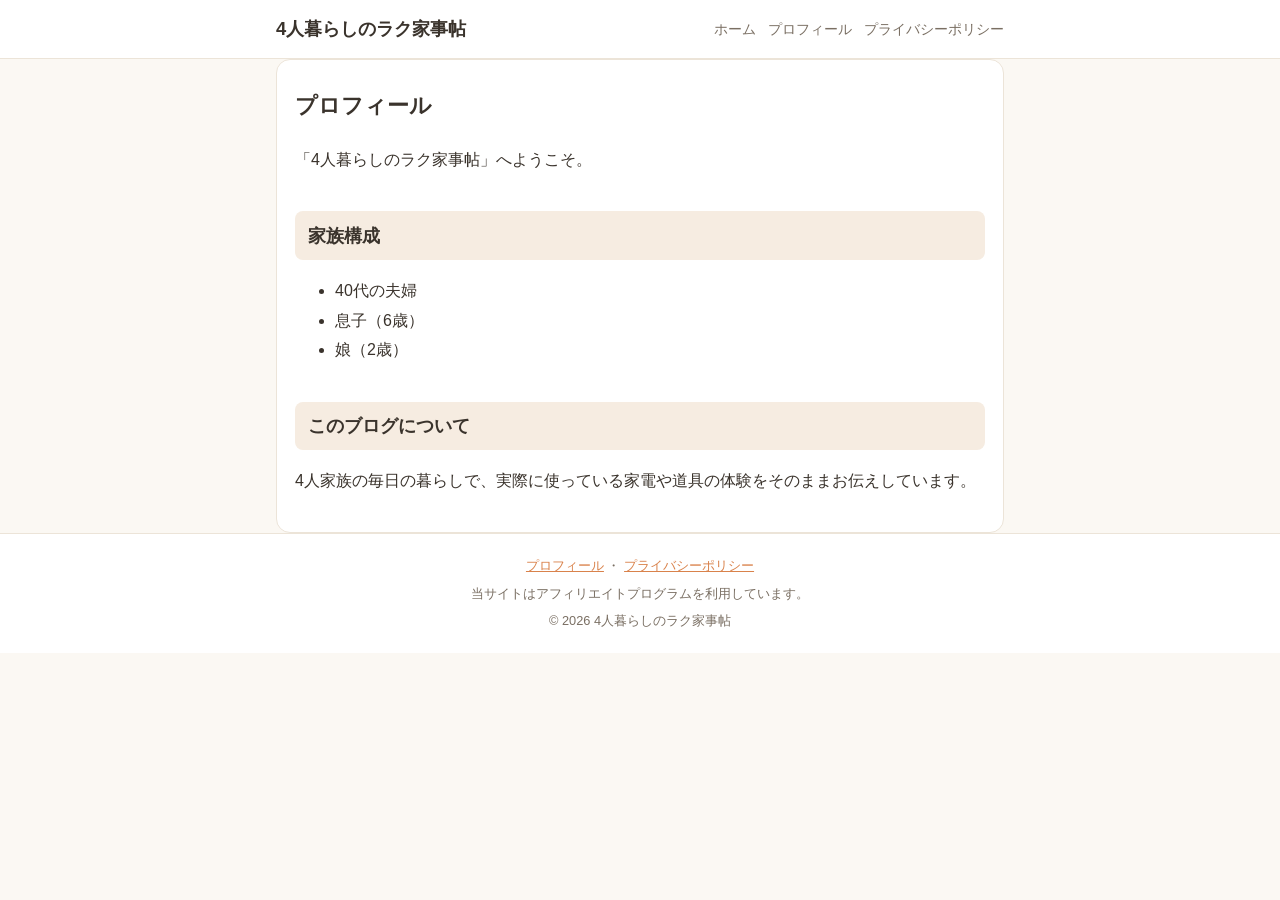
==== about.html @ 41a2eb7c "Initial site: top, Miele dishwasher review, about, privacy" ====
<!DOCTYPE html>
<html lang="ja">
<head>
<meta charset="utf-8">
<meta name="viewport" content="width=device-width, initial-scale=1">
<title>プロフィール｜4人暮らしのラク家事帖</title>
<meta name="description" content="「4人暮らしのラク家事帖」の運営者プロフィールと家族構成です。">
<meta property="og:type" content="website">
<meta property="og:title" content="プロフィール｜4人暮らしのラク家事帖">
<meta property="og:description" content="「4人暮らしのラク家事帖」の運営者プロフィールと家族構成です。">
<meta property="og:site_name" content="4人暮らしのラク家事帖">
<meta name="twitter:card" content="summary_large_image">
<link rel="stylesheet" href="style.css">
</head>
<body>
<header class="site-header"><div class="wrap">
<a class="logo" href="index.html">4人暮らしのラク家事帖</a>
<nav><a href="index.html">ホーム</a><a href="about.html">プロフィール</a><a href="privacy.html">プライバシーポリシー</a></nav>
</div></header>
<main class="wrap">
<article class="post">
<h1>プロフィール</h1>
<p>「4人暮らしのラク家事帖」へようこそ。</p>
<h2>家族構成</h2>
<ul><li>40代の夫婦</li><li>息子（6歳）</li><li>娘（2歳）</li></ul>
<h2>このブログについて</h2>
<p>4人家族の毎日の暮らしで、実際に使っている家電や道具の体験をそのままお伝えしています。</p>
</article>
</main>
<footer class="site-footer"><div class="wrap">
<p><a href="about.html">プロフィール</a> ・ <a href="privacy.html">プライバシーポリシー</a></p>
<p>当サイトはアフィリエイトプログラムを利用しています。</p>
<p>&copy; 2026 4人暮らしのラク家事帖</p>
</div></footer>
</body>
</html>
---- style.css ----
:root{--bg:#fbf8f3;--card:#fff;--text:#3a332c;--muted:#7a6f63;--accent:#d9824b;--line:#ece4d8}
*{box-sizing:border-box}
body{margin:0;background:var(--bg);color:var(--text);font-family:"Hiragino Kaku Gothic ProN","Noto Sans JP","Yu Gothic",Meiryo,sans-serif;line-height:1.85;font-size:16px;-webkit-text-size-adjust:100%}
a{color:var(--accent)}
img{max-width:100%;height:auto;display:block;border-radius:10px}
.wrap{max-width:760px;margin:0 auto;padding:0 16px}
.site-header{background:var(--card);border-bottom:1px solid var(--line)}
.site-header .wrap{display:flex;flex-wrap:wrap;align-items:center;justify-content:space-between;gap:6px;padding:12px 16px}
.logo{font-weight:700;font-size:1.15rem;color:var(--text);text-decoration:none}
nav a{margin-left:12px;font-size:.85rem;color:var(--muted);text-decoration:none}
nav a:first-child{margin-left:0}
main{padding:24px 16px 40px}
.intro{background:var(--card);border-radius:14px;padding:20px;margin-bottom:24px;border:1px solid var(--line)}
.intro h1{margin:0 0 8px;font-size:1.4rem}
.section-title{font-size:1.1rem;border-left:4px solid var(--accent);padding-left:10px}
.cards{display:grid;gap:16px}
@media(min-width:640px){.cards{grid-template-columns:1fr 1fr}}
.card{display:block;background:var(--card);border-radius:14px;overflow:hidden;text-decoration:none;color:var(--text);border:1px solid var(--line)}
.card img{border-radius:0}
.card-body{padding:12px 14px}
.card-body h3{font-size:1rem;margin:0 0 6px;line-height:1.6}
.card-body p{margin:0;font-size:.85rem;color:var(--muted)}
.post{background:var(--card);border-radius:14px;padding:20px 18px;border:1px solid var(--line)}
.post h1{font-size:1.35rem;line-height:1.6;margin:.4em 0 1em}
.post h2{font-size:1.15rem;margin:2em 0 .8em;padding:.4em .7em;background:#f6ece1;border-radius:8px}
figure{margin:1.2em 0}
.pr{display:inline-block;font-size:.8rem;color:var(--muted);background:#f3efe9;border-radius:6px;padding:2px 10px;margin:0}
.note{font-size:.85rem;color:var(--muted)}
.aff-box{border:2px dashed var(--accent);border-radius:12px;padding:14px;margin:1.4em 0;text-align:center;background:#fffaf5}
.aff-name{font-weight:700;margin:0 0 6px}
.aff-pending{display:inline-block;margin:0;padding:6px 18px;border-radius:999px;background:#eee4d8;color:var(--muted);font-size:.9rem}
.back{margin-top:2em}
.site-footer{border-top:1px solid var(--line);background:var(--card);font-size:.8rem;color:var(--muted);text-align:center;padding:16px 0}
.site-footer p{margin:4px 0}
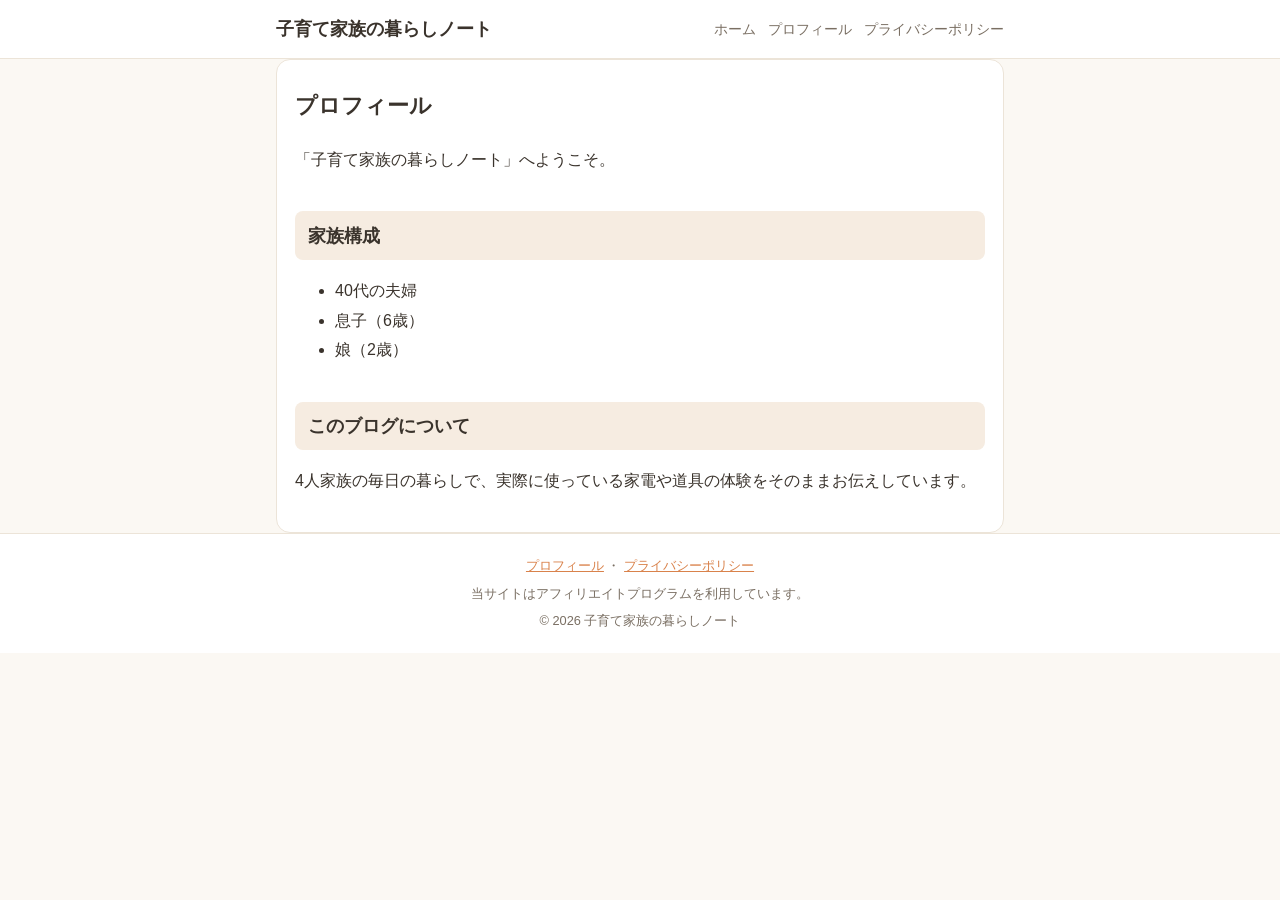
==== commit 0b81fa26: "Rename site to 子育て家族の暮らしノート" ====
--- a/about.html
+++ b/about.html
@@ -3,24 +3,24 @@
 <head>
 <meta charset="utf-8">
 <meta name="viewport" content="width=device-width, initial-scale=1">
-<title>プロフィール｜4人暮らしのラク家事帖</title>
-<meta name="description" content="「4人暮らしのラク家事帖」の運営者プロフィールと家族構成です。">
+<title>プロフィール｜子育て家族の暮らしノート</title>
+<meta name="description" content="「子育て家族の暮らしノート」の運営者プロフィールと家族構成です。">
 <meta property="og:type" content="website">
-<meta property="og:title" content="プロフィール｜4人暮らしのラク家事帖">
-<meta property="og:description" content="「4人暮らしのラク家事帖」の運営者プロフィールと家族構成です。">
-<meta property="og:site_name" content="4人暮らしのラク家事帖">
+<meta property="og:title" content="プロフィール｜子育て家族の暮らしノート">
+<meta property="og:description" content="「子育て家族の暮らしノート」の運営者プロフィールと家族構成です。">
+<meta property="og:site_name" content="子育て家族の暮らしノート">
 <meta name="twitter:card" content="summary_large_image">
 <link rel="stylesheet" href="style.css">
 </head>
 <body>
 <header class="site-header"><div class="wrap">
-<a class="logo" href="index.html">4人暮らしのラク家事帖</a>
+<a class="logo" href="index.html">子育て家族の暮らしノート</a>
 <nav><a href="index.html">ホーム</a><a href="about.html">プロフィール</a><a href="privacy.html">プライバシーポリシー</a></nav>
 </div></header>
 <main class="wrap">
 <article class="post">
 <h1>プロフィール</h1>
-<p>「4人暮らしのラク家事帖」へようこそ。</p>
+<p>「子育て家族の暮らしノート」へようこそ。</p>
 <h2>家族構成</h2>
 <ul><li>40代の夫婦</li><li>息子（6歳）</li><li>娘（2歳）</li></ul>
 <h2>このブログについて</h2>
@@ -30,7 +30,7 @@
 <footer class="site-footer"><div class="wrap">
 <p><a href="about.html">プロフィール</a> ・ <a href="privacy.html">プライバシーポリシー</a></p>
 <p>当サイトはアフィリエイトプログラムを利用しています。</p>
-<p>&copy; 2026 4人暮らしのラク家事帖</p>
+<p>&copy; 2026 子育て家族の暮らしノート</p>
 </div></footer>
 </body>
 </html>
--- a/style.css
+++ b/style.css
@@ -32,3 +32,16 @@
 .back{margin-top:2em}
 .site-footer{border-top:1px solid var(--line);background:var(--card);font-size:.8rem;color:var(--muted);text-align:center;padding:16px 0}
 .site-footer p{margin:4px 0}
+.aff-card{display:flex;gap:14px;align-items:center;border:1px solid var(--line);border-radius:12px;padding:14px;margin:1.4em 0 .3em;background:#fffaf5}
+.aff-img{flex:0 0 110px}
+.aff-img img{width:110px;height:110px;object-fit:contain;border-radius:8px;background:#fff}
+.aff-info{flex:1;min-width:0}
+.aff-card .aff-name{font-size:.92rem;line-height:1.6;margin:0 0 4px;font-weight:700}
+.aff-card .aff-name a{color:var(--text);text-decoration:none}
+.aff-price{font-size:.85rem;color:var(--muted);margin:0 0 10px}
+.aff-btn{display:inline-block;background:#bf0000;color:#fff;font-weight:700;text-decoration:none;padding:8px 20px;border-radius:999px;font-size:.9rem}
+.aff-btn:hover{background:#9a0000}
+.aff-note{font-size:.78rem;color:var(--muted);margin:0 0 1.4em}
+@media(max-width:420px){.aff-card{flex-direction:column;text-align:center}.aff-btn{display:block}}
+.card img{aspect-ratio:4/3;object-fit:cover}
+.related ul{padding-left:1.2em}
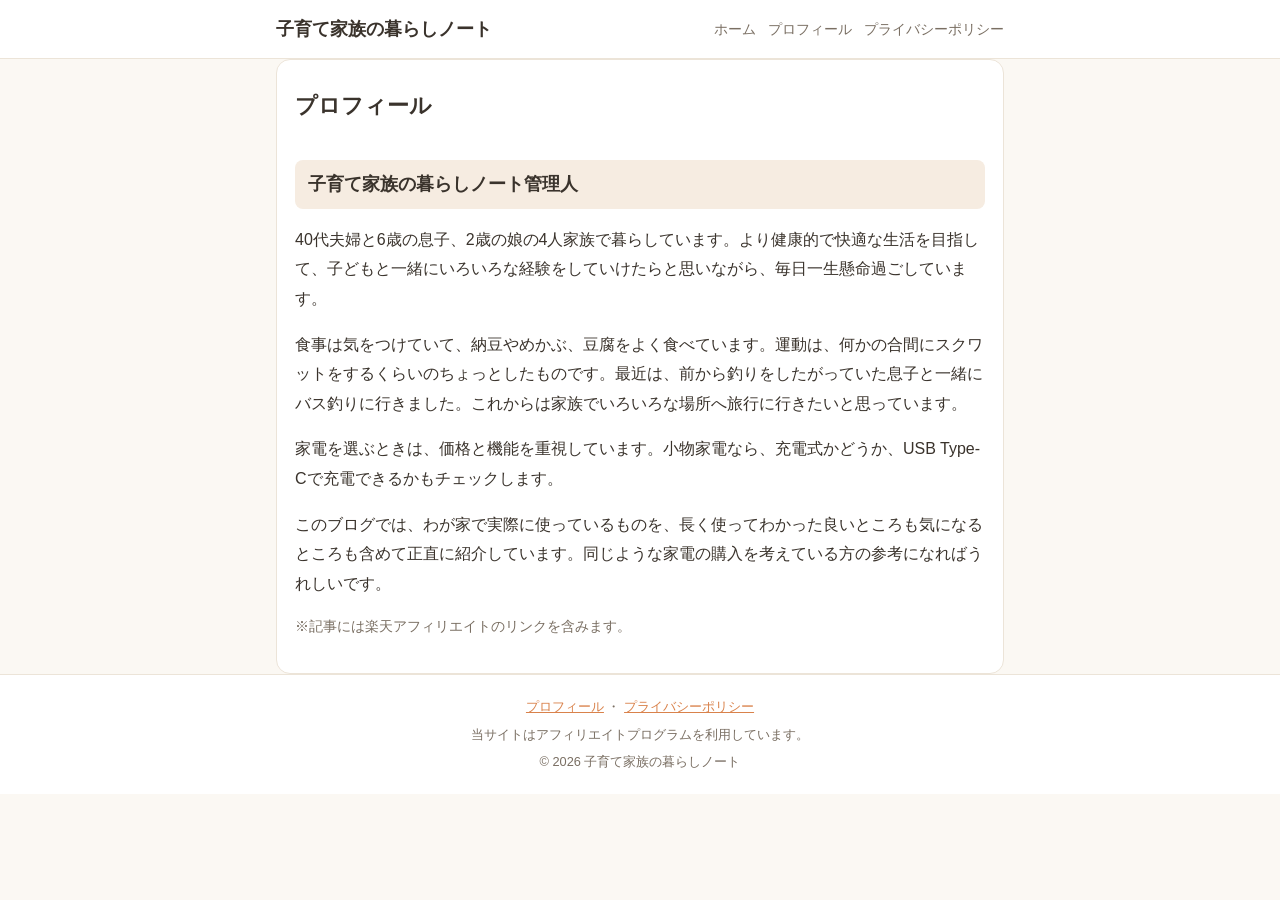
==== commit b85a4c9a: "Author profile on about page, author box on articles, Person JSON-LD" ====
--- a/about.html
+++ b/about.html
@@ -4,13 +4,30 @@
 <meta charset="utf-8">
 <meta name="viewport" content="width=device-width, initial-scale=1">
 <title>プロフィール｜子育て家族の暮らしノート</title>
-<meta name="description" content="「子育て家族の暮らしノート」の運営者プロフィールと家族構成です。">
+<meta name="description" content="40代夫婦と6歳の息子、2歳の娘の4人家族で暮らす「子育て家族の暮らしノート」管理人のプロフィールです。家電選びで重視していることや、このブログについて紹介しています。">
 <meta property="og:type" content="website">
 <meta property="og:title" content="プロフィール｜子育て家族の暮らしノート">
-<meta property="og:description" content="「子育て家族の暮らしノート」の運営者プロフィールと家族構成です。">
+<meta property="og:description" content="40代夫婦と6歳の息子、2歳の娘の4人家族で暮らす「子育て家族の暮らしノート」管理人のプロフィールです。家電選びで重視していることや、このブログについて紹介しています。">
 <meta property="og:site_name" content="子育て家族の暮らしノート">
+<meta property="og:url" content="https://bucolic-twilight-b3c1b9.netlify.app/about.html">
+<meta property="og:image" content="https://bucolic-twilight-b3c1b9.netlify.app/images/og/default.jpg">
+<meta property="og:image:width" content="1200">
+<meta property="og:image:height" content="630">
+<link rel="canonical" href="https://bucolic-twilight-b3c1b9.netlify.app/about.html">
+<link rel="icon" href="favicon.svg" type="image/svg+xml">
+<link rel="icon" href="favicon.ico" sizes="any">
+<link rel="apple-touch-icon" href="apple-touch-icon.png">
 <meta name="twitter:card" content="summary_large_image">
 <link rel="stylesheet" href="style.css">
+<script type="application/ld+json">
+{
+ "@context": "https://schema.org",
+ "@type": "Person",
+ "name": "子育て家族の暮らしノート管理人",
+ "url": "https://bucolic-twilight-b3c1b9.netlify.app/about.html",
+ "description": "40代夫婦と子ども2人の4人家族。わが家で実際に使っている家電や暮らしの道具を、良いところも気になるところも正直に紹介しています。"
+}
+</script>
 </head>
 <body>
 <header class="site-header"><div class="wrap">
@@ -20,11 +37,12 @@
 <main class="wrap">
 <article class="post">
 <h1>プロフィール</h1>
-<p>「子育て家族の暮らしノート」へようこそ。</p>
-<h2>家族構成</h2>
-<ul><li>40代の夫婦</li><li>息子（6歳）</li><li>娘（2歳）</li></ul>
-<h2>このブログについて</h2>
-<p>4人家族の毎日の暮らしで、実際に使っている家電や道具の体験をそのままお伝えしています。</p>
+<h2>子育て家族の暮らしノート管理人</h2>
+<p>40代夫婦と6歳の息子、2歳の娘の4人家族で暮らしています。より健康的で快適な生活を目指して、子どもと一緒にいろいろな経験をしていけたらと思いながら、毎日一生懸命過ごしています。</p>
+<p>食事は気をつけていて、納豆やめかぶ、豆腐をよく食べています。運動は、何かの合間にスクワットをするくらいのちょっとしたものです。最近は、前から釣りをしたがっていた息子と一緒にバス釣りに行きました。これからは家族でいろいろな場所へ旅行に行きたいと思っています。</p>
+<p>家電を選ぶときは、価格と機能を重視しています。小物家電なら、充電式かどうか、USB Type-Cで充電できるかもチェックします。</p>
+<p>このブログでは、わが家で実際に使っているものを、長く使ってわかった良いところも気になるところも含めて正直に紹介しています。同じような家電の購入を考えている方の参考になればうれしいです。</p>
+<p class="note">※記事には楽天アフィリエイトのリンクを含みます。</p>
 </article>
 </main>
 <footer class="site-footer"><div class="wrap">
--- a/style.css
+++ b/style.css
@@ -45,3 +45,12 @@
 @media(max-width:420px){.aff-card{flex-direction:column;text-align:center}.aff-btn{display:block}}
 .card img{aspect-ratio:4/3;object-fit:cover}
 .related ul{padding-left:1.2em}
+.breadcrumb{font-size:.8rem;color:var(--muted);margin:0 0 10px}
+.breadcrumb a{color:var(--muted)}
+.byline{display:flex;flex-wrap:wrap;gap:4px 14px;font-size:.8rem;color:var(--muted);margin:-.4em 0 1.2em}
+.faq details{border:1px solid var(--line);border-radius:10px;padding:10px 14px;margin:8px 0;background:#fffdf9}
+.faq summary{font-weight:700;cursor:pointer}
+.faq details p{margin:.6em 0 0}
+.author-box{border:1px solid var(--line);border-radius:12px;background:#fffaf5;padding:14px 16px;margin:2em 0 0;font-size:.9rem}
+.author-box p{margin:.3em 0}
+.author-name{font-weight:700}
